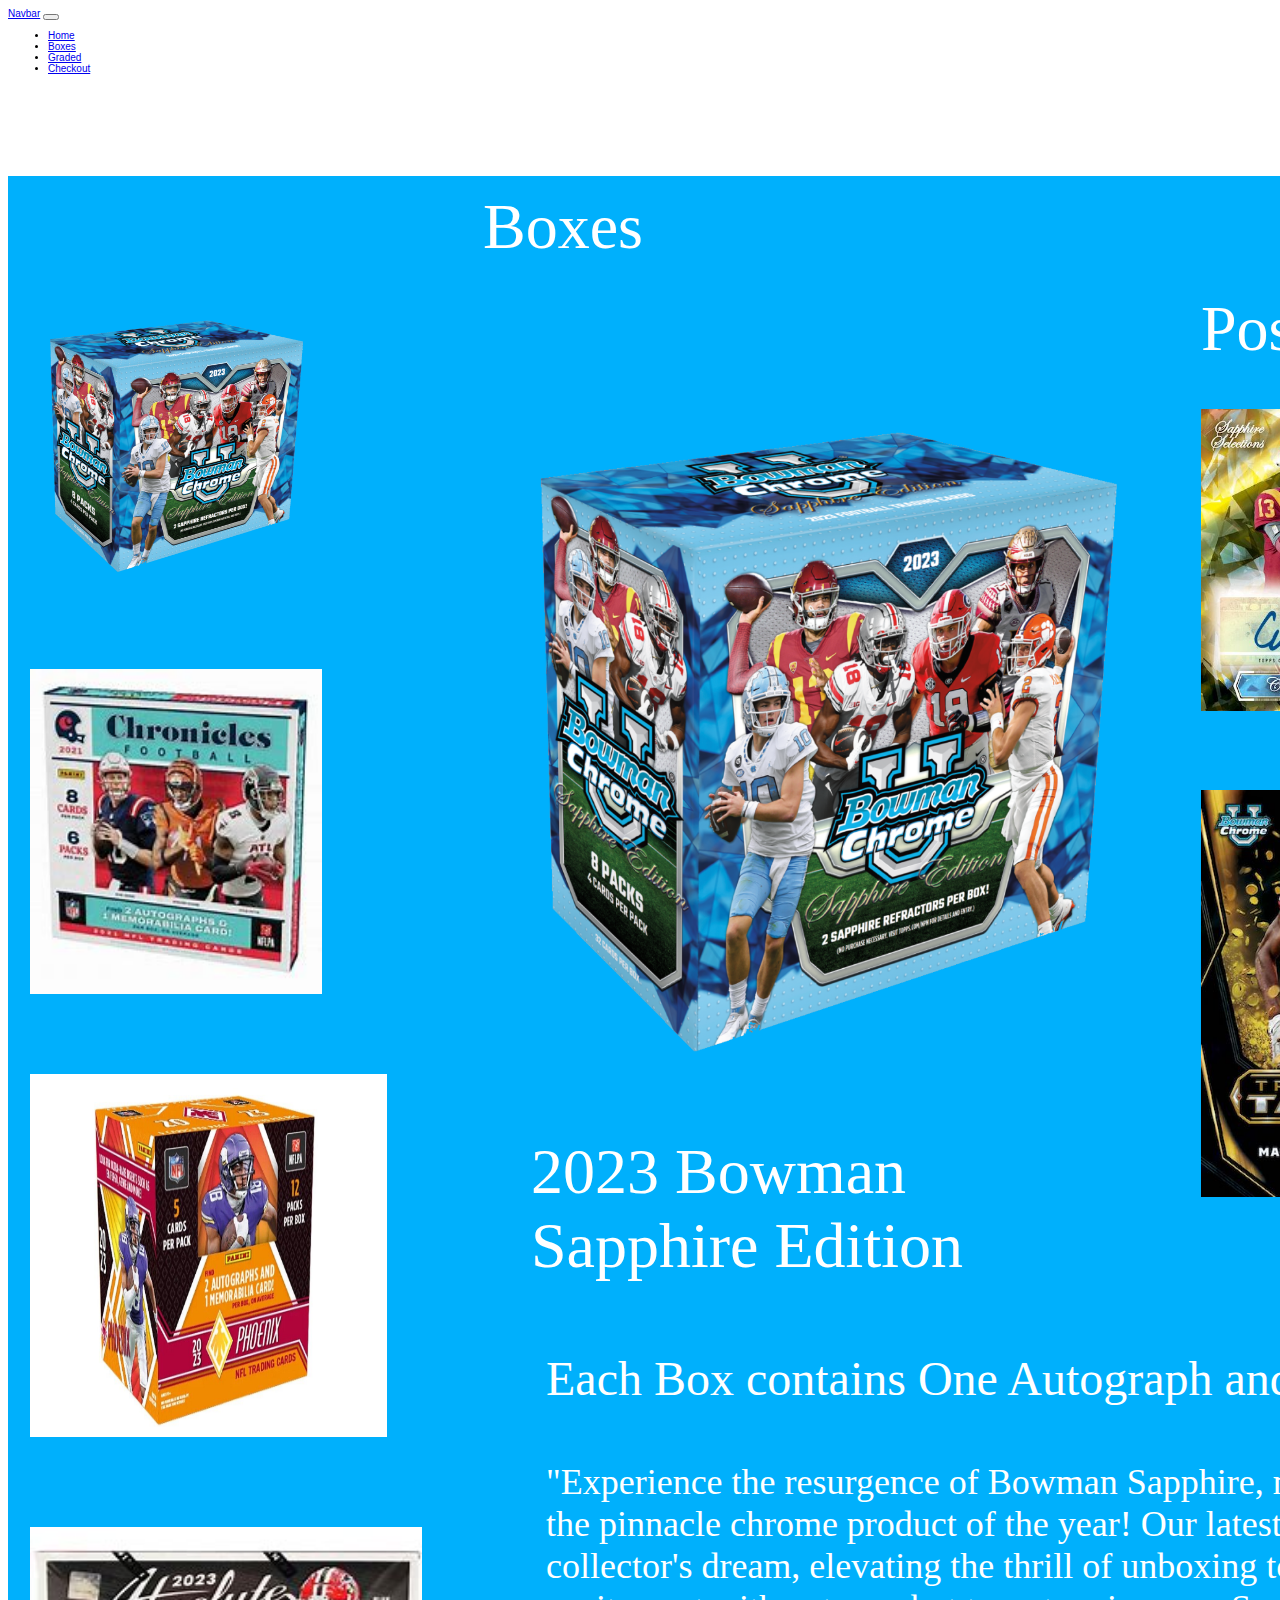
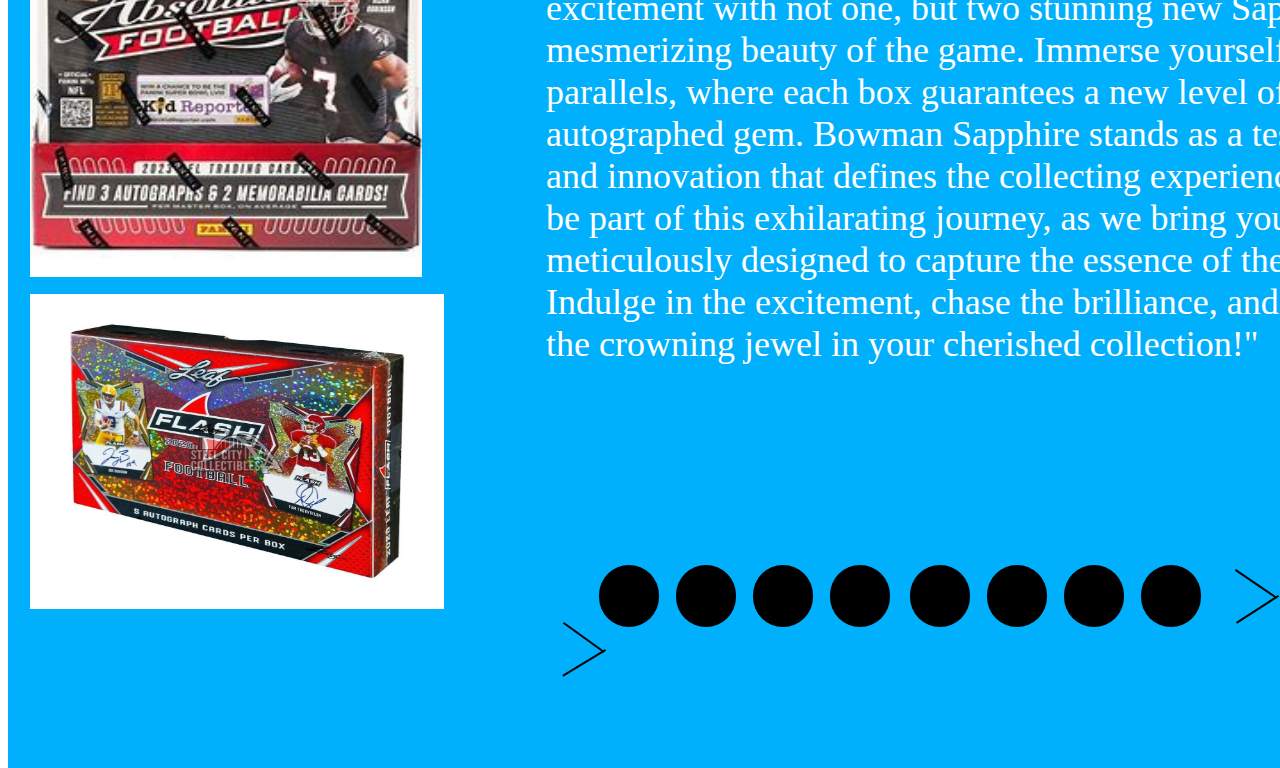
==== Boxes.html @ 939ef0eb "first commit" ====
<!doctype html>
 <html lang="en"> 

<head>

<meta charset="utf-8">
<meta name="viewport" content="width=device-width, initial-scale=1">

<title>Template</title> 

<link href="https://cdn.jsdelivr.net/npm/bootstrap@5.0.2/dist/css/bootstrap.min.css" rel="stylesheet" integrity="sha384-EVSTQN3/azprG1Anm3QDgpJLIm9Nao0Yz1ztcQTwFspd3yD65VohhpuuCOmLASjC" crossorigin="anonymous">
   <link href="https://cdn.jsdelivr.net/npm/bootstrap@5.2.3/dist/css/bootstrap.min.css" rel="stylesheet" integrity="sha384-rbsA2VBKQhggwzxH7pPCaAqO46MgnOM80zW1RWuH61DGLwZJEdK2Kadq2F9CUG65" crossorigin="anonymous">


<link href="style.css" rel="stylesheet" type="text/css" />

</head> 
<nav class="navbar navbar-expand-lg bg-light">
    <div class="container-fluid">
      <a class="navbar-brand" href="#">Navbar</a>
      <button class="navbar-toggler" type="button" data-bs-toggle="collapse" data-bs-target="#navbarSupportedContent" aria-controls="navbarSupportedContent" aria-expanded="false" aria-label="Toggle navigation">
        <span class="navbar-toggler-icon"></span>
      </button>
      <div class="collapse navbar-collapse" id="navbarSupportedContent">
        <ul class="navbar-nav me-auto mb-2 mb-lg-0">
          <li class="nav-item">
            <a class="nav-link active" aria-current="page" href="index.html">Home</a>
          </li>
          <li class="nav-item">
            <a class="nav-link active" aria-current="page" href="boxes.html">Boxes</a>
          </li>
          <li class="nav-item">
            <a class="nav-link active" aria-current="page" href="product.html">Graded</a>
          </li>
          <li class="nav-item">
            <a class="nav-link active" aria-current="page" href="checkout.html">Checkout</a>
          </li>
          <div style="width: 100%; height: 100%; position: relative">

      </div>
    </div>
  </nav>
<body> 

    <div style="width: 100%; height: 100%; position: relative">
        <div style="width: 1784px; height: 2192px; left: 0px; top: 92px; position: absolute; background: #00B0FC"></div>
        <div style="width: 834px; height: 87px; left: 475px; top: 106px; position: absolute; color: white; font-size: 64px; font-family: Kranky; font-weight: 400; word-wrap: break-word">                 Boxes</div>
        <img style="width: 414px; height: 315px; left: 22px; top: 1810px; position: absolute" src="pictures/Hobby-Leaf.jpg" />
        <img style="width: 357px; height: 363px; left: 22px; top: 990px; position: absolute" src="pictures/Phoenix.jpg" />
        <div style="width: 752.35px; height: 62px; left: 516px; top: 2081px; position: absolute">
            <div style="width: 60px; height: 62px; left: 75.35px; top: 0px; position: absolute; background: black; border-radius: 9999px"></div>
            <div style="width: 60px; height: 62px; left: 463.35px; top: 0px; position: absolute; background: black; border-radius: 9999px"></div>
            <div style="width: 60px; height: 62px; left: 617.35px; top: 0px; position: absolute; background: black; border-radius: 9999px"></div>
            <div style="width: 60px; height: 62px; left: 540.35px; top: 0px; position: absolute; background: black; border-radius: 9999px"></div>
            <div style="width: 60px; height: 62px; left: 386.35px; top: 0px; position: absolute; background: black; border-radius: 9999px"></div>
            <div style="width: 60px; height: 62px; left: 306.35px; top: 0px; position: absolute; background: black; border-radius: 9999px"></div>
            <div style="width: 60px; height: 62px; left: 229.35px; top: 0px; position: absolute; background: black; border-radius: 9999px"></div>
            <div style="width: 60px; height: 62px; left: 152.35px; top: 0px; position: absolute; background: black; border-radius: 9999px"></div>
            <div style="width: 40px; height: 53px; left: 712.35px; top: 4px; position: absolute">
                <div style="width: 48.39px; height: 0px; left: 0px; top: 0px; position: absolute; transform: rotate(34.24deg); transform-origin: 0 0; border: 1px black solid"></div>
                <div style="width: 47.58px; height: 0px; left: 0px; top: 53px; position: absolute; transform: rotate(-32.79deg); transform-origin: 0 0; border: 1px black solid"></div>
            </div>
            <div style="width: 40px; height: 53px; left: 40px; top: 57.27px; position: absolute; transform: rotate(-179.23deg); transform-origin: 0 0">
                <div style="width: 48.39px; height: 0px; left: 0px; top: 0px; position: absolute; transform: rotate(-144.99deg); transform-origin: 0 0; border: 1px black solid"></div>
                <div style="width: 47.58px; height: 0px; left: 0.71px; top: -53px; position: absolute; transform: rotate(147.98deg); transform-origin: 0 0; border: 1px black solid"></div>
            </div>
        </div>
        <img style="width: 665px; height: 665px; left: 487px; top: 325px; position: absolute" src="pictures/Hobby-Bowman.png" />
        <img style="width: 292px; height: 270px; left: 22px; top: 227px; position: absolute" src="pictures/Hobby-Bowman.png" />
        <img style="width: 215px; height: 302px; left: 1193px; top: 325px; position: absolute" src="pictures/Name1.jpg" />
        <img style="width: 216px; height: 301px; left: 1469px; top: 325px; position: absolute" src="pictures/Name2.jpg" />
        <img style="width: 274px; height: 407px; left: 1193px; top: 706px; position: absolute" src="pictures/Name3.jpg" />
        <img style="width: 276px; height: 399px; left: 1484px; top: 706px; position: absolute" src="pictures/Name4.jpg" />
        <div style="width: 500px; height: 137px; left: 523px; top: 1051px; position: absolute; color: white; font-size: 64px; font-family: Kranky; font-weight: 400; word-wrap: break-word">2023 Bowman Sapphire Edition<br/></div>
        <div style="width: 518px; height: 82px; left: 1193px; top: 208px; position: absolute; color: white; font-size: 64px; font-family: Kranky; font-weight: 400; word-wrap: break-word">Possible Hits:</div>
        <div style="width: 1188px; height: 361px; left: 538px; top: 1267px; position: absolute"><span style="color: white; font-size: 48px; font-family: Kranky; font-weight: 400; word-wrap: break-word">Each Box contains One Autograph and Three Parallels!<br/><br/></span><span style="color: white; font-size: 36px; font-family: Kranky; font-weight: 400; word-wrap: break-word">"Experience the resurgence of Bowman Sapphire, making a triumphant return as the pinnacle chrome product of the year! Our latest release promises to be a collector's dream, elevating the thrill of unboxing to new heights. Unveil the excitement with not one, but two stunning new Sapphire Inserts that showcase the mesmerizing beauty of the game. Immerse yourself in the world of autograph parallels, where each box guarantees a new level of exclusivity with a precious autographed gem. Bowman Sapphire stands as a testament to the craftsmanship and innovation that defines the collecting experience. Don't miss your chance to be part of this exhilarating journey, as we bring you the most sought-after cards, meticulously designed to capture the essence of the sport and the joy of collecting. Indulge in the excitement, chase the brilliance, and let Bowman Sapphire become the crowning jewel in your cherished collection!"</span></div>
        <img style="width: 292px; height: 325px; left: 22px; top: 585px; position: absolute" src="pictures/Hobby-Chronicles.jpg" />
        <img style="width: 392px; height: 350px; left: 22px; top: 1443px; position: absolute" src="pictures/Hobby-Absolute.jpg"/>
    </div>
    

    

<script src="https://cdn.jsdelivr.net/npm/bootstrap@5.2.3/dist/js/bootstrap.bundle.min.js" integrity="sha384-kenU1KFdBIe4zVF0s0G1M5b4hcpxyD9F7jL+jjXkk+Q2h455rYXK/7HAuoJl+0I4" crossorigin="anonymous"></script>

</body> 

</html>
---- style.css ----
html, body
{
    height: 100%;
    color: black;
    /* font-family: 'Barlow', sans-serif; */
    /* font-family: 'Roboto Condensed', sans-serif; */
    font-family: 'Open Sans', sans-serif;
    font-weight: 400;
}

body
{
    font-size: 62.5%;
}

body
{
   
    background-size: cover;
}

.main-wrapper
{
    border-radius: 15px 15px 15px 15px;
    -moz-border-radius: 15px 15px 15px 15px;
    -webkit-border-radius: 15px 15px 15px 15px;
    border: none;
    -webkit-box-shadow: 0px 20px 10px 10px rgba(0,0,0,0.1);
    -moz-box-shadow: 0px 20px 10px 10px rgba(0,0,0,0.1);
    box-shadow: 0px 20px 10px 10px rgba(0,0,0,0.1);
}

.basket-header
{
    border-radius: 15px 0 0 0;
    -moz-border-radius: 15px 0 0 0;
    -webkit-border-radius: 15px 0 0 0;
    padding-left: 25px !important;
}

.creditcard-header
{
    border-radius: 0 15px 0 0;
    -moz-border-radius: 0 15px 0 0;
    -webkit-border-radius: 0 15px 0 0;
    padding-left: 35px !important;
}

.panel-wrapper
{
}

.panel-header
{
    background: #166D9A;
    height: 80px;
    padding: 15px 20px 0 20px;
}

.panel-wrapper .basket-header .column-titles
{
    color: #A2C6DD;
    padding: 0;
    margin: 0;
    /* font-family: 'Anton', sans-serif; */
    display: none;
    visibility: hidden;
}

.fix-overflow
{
    padding-right: 5px !important;
}

.panel-wrapper .basket-body
{
    overflow-x: hidden;
    overflow-y: auto;
}

.panel-wrapper .creditcard-body
{
    padding: 30px 40px 0 40px;
}

.panel-wrapper .panel-body
{
    font-weight: 400;
    font-size: 1.2em;
    outline: none !important;
    min-height: 350px;
    max-height: 350px;
}

.basket-body
{
    background: #F9F9F9;
}

.creditcard-body
{
    background: white;
}

.basket-body .row.product
{
    margin: 5px 0 5px 0;
    padding:  5px 0 5px 0;
    border-bottom: solid 1px #eeeeee;
}

.basket-body .row.product div
{
    color: #777879;
    padding: 0 10px 0 10px;
}

.basket-body .row.product .product-image
{
}

.product-image img
{
    -o-object-fit: contain;
    object-fit: contain;
    width: 100%;
    min-width: 100%;
    max-width: 100%;
    max-height: 80px;
}

.card-wrapper
{
    height: 100%;
}

.padding-top-10
{
    padding-top: 10px !important;
}

.padding-top-20
{
    padding-top: 20px !important;
}

.padding-horizontal-40
{
    padding: 0 40px 0 40px;
}

.align-right
{
    text-align: right;
}

.align-center
{
    text-align: center;
}

.emphasized
{
    /* font-family: 'Anton', sans-serif; */
    /* font-family: 'Roboto Condensed', sans-serif; */
    /* font-family: 'Raleway', sans-serif; */
    font-family: 'Open Sans', sans-serif;
    font-weight: 600;
    font-size: 1.6em;
    color: white;
}

.description
{
    /* font-family: 'Anton', sans-serif; */
    /* font-family: 'Roboto Condensed', sans-serif; */
    /* font-family: 'Raleway', sans-serif; */
    font-family: 'Open Sans', sans-serif;
    font-weight: 400;
    font-size: 1.2em;
    color: #A2C6DD;
}

.panel-footer
{
    padding-top: 10px;
    height: 150px;
}

.basket-footer
{
    background: #166D9A;
    border-radius: 0 0 0 15px;
    -moz-border-radius: 0 0 0 15px;
    -webkit-border-radius: 0 0 0 15px;
}

.basket-footer .title, .basket-footer .subtitle
{
}

.creditcard-footer
{
    background: white;
    border-radius: 0 0 15px 0;
    -moz-border-radius: 0 0 15px 0;
    -webkit-border-radius: 0 0 15px 0;
    padding: 75px 30px 0 30px;
}

.basket-footer .row .subtitle, .basket-footer .row .title
{
}

.panel-footer hr
{
    margin: 3px 0 3px 0;
    display: block;
    height: 1px;
    border: 0;
    border-top: 1px solid #197fb3;
    padding: 0;
}

.panel-footer button
{
    border: solid 1px #166D9A;
    background: #166D9A;
    font-family: 'Open Sans', sans-serif;
    font-weight: 600;
    color: white;
    font-size: 1.3em;
    text-transform: uppercase;
    padding: 10px 15px 11px 15px;
    border-radius: 5px;
    -moz-border-radius: 5px;
    -webkit-border-radius: 5px;
}

.panel-footer button:hover
{
    cursor: pointer;
}

button.cancel
{
    background: white;
    color: #166D9A;
}

button.cancel:hover
{
    background: #ff0000;
    border-color: #ff0000;
    color: white;
}

button.confirm:hover
{
    background: #00b300;
    border-color: #00b300;
    color: white;
}

.dive
{
    margin-top: 5px;
}

.sub
{
    font-size: 75%;
    color: #aaaaaa;
}

.very
{
    font-size: 2.2em;
}

.creditcard-body form
{
    font-size: 1.3em;
}
 
.creditcard-body form i.fa
{
    margin-right: 10px;
    color: #166D9A;
}

.creditcard-body form fieldset
{
    border-bottom: dotted 2px #D0D0D0;
    margin-bottom: 25px;
}

.creditcard-body form input
{
    border: none;
    font-weight: 600;
    color: #555555;
    width: 85%;
    outline: none;
}

.creditcard-body form input::placeholder
{
    color: #D0D0D0;
}

.creditcard-body form label
{
    color:  #aaaaaa;
}

.additional
{
    font-weight: 300;
    font-size: 80%;
}

.fa-info-circle
{
    color: #aaaaaa !important;
}

span.month.focused.active
{
    background: #166D9A !important;
    background-image: none !important;
}


@media (max-width: 992px)
{
}

@media (max-width: 767px)
{
    
    .basket-header
    {
        border-radius: 15px 15px 0 0;
        -moz-border-radius: 15px 15px 0 0;
        -webkit-border-radius: 15px 15px 0 0;
    }
    
    .basket-footer
    {
        background: #166D9A;
        border-radius: 0;
        -moz-border-radius: 0;
        -webkit-border-radius: 0;
    }    
    
    .creditcard-header
    {
        border-radius: 0;
        -moz-border-radius: 0;
        -webkit-border-radius: 0;
    }
    
    .creditcard-footer
    {
        border-radius: 0 0 15px 15px;
        -moz-border-radius: 0 0 15px 15px;
        -webkit-border-radius: 0 0 15px 15px;
    }
    
}
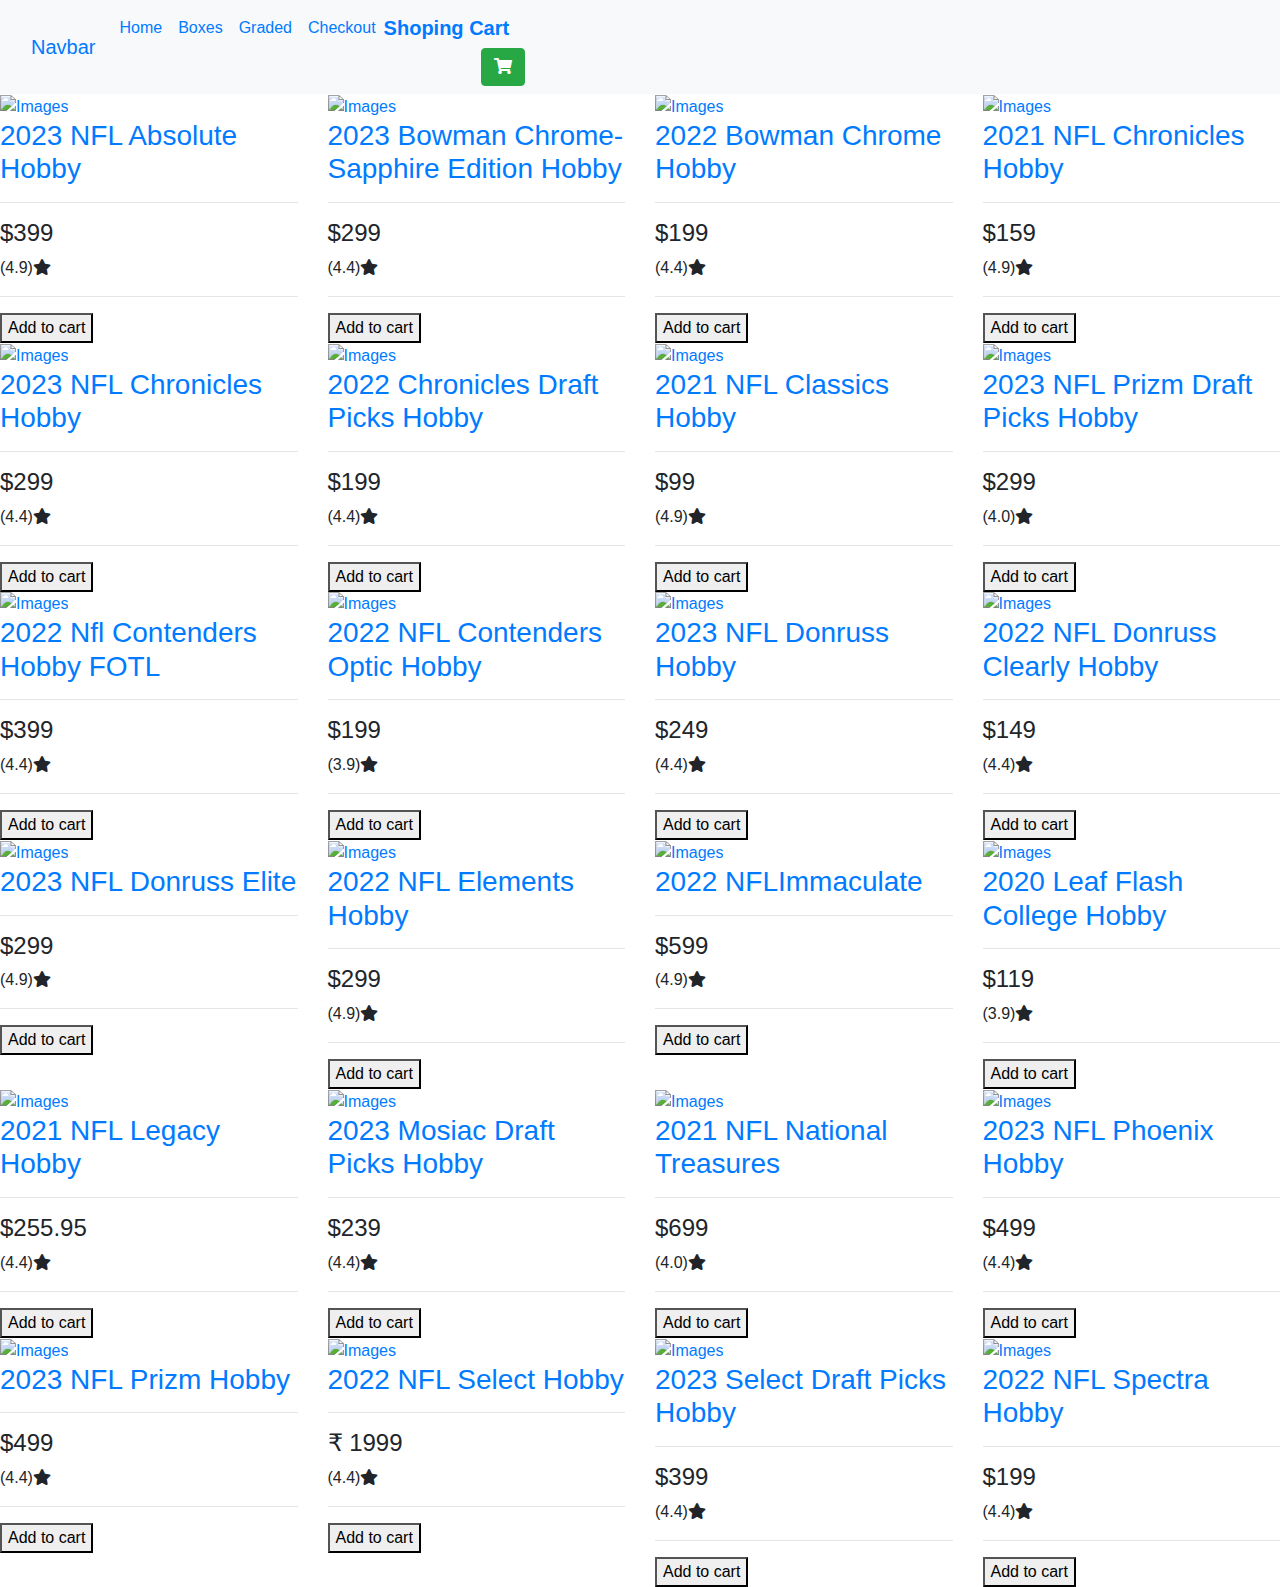
==== commit 270317b2: "Added Button" ====
--- a/Boxes.html
+++ b/Boxes.html
@@ -15,6 +15,7 @@
 <link href="style.css" rel="stylesheet" type="text/css" />
 
 </head> 
+
 <nav class="navbar navbar-expand-lg bg-light">
     <div class="container-fluid">
       <a class="navbar-brand" href="#">Navbar</a>
@@ -36,47 +37,611 @@
             <a class="nav-link active" aria-current="page" href="checkout.html">Checkout</a>
           </li>
           <div style="width: 100%; height: 100%; position: relative">
+            <a class="navbar-brand" href="#"><strong>Shoping Cart</strong></a>
+            <button class="navbar-toggler" type="button" data-toggle="collapse" data-target="#navbarSupportedContent"
+               aria-controls="navbarSupportedContent" aria-expanded="false" aria-label="Toggle navigation">
+               <span class="navbar-toggler-icon"></span>
+            </button>
+   
+            <div class="collapse navbar-collapse" id="navbarSupportedContent">
+               <ul class="navbar-nav mr-auto">
+               </ul>
+               <button type="button" class="btn btn-success my-2 my-sm-0" data-toggle="modal"
+                  data-target="#staticBackdrop">
+                   <i class="fas fa-shopping-cart total-count"></i>
+               </button>
+            </div>
 
       </div>
     </div>
   </nav>
 <body> 
 
-    <div style="width: 100%; height: 100%; position: relative">
-        <div style="width: 1784px; height: 2192px; left: 0px; top: 92px; position: absolute; background: #00B0FC"></div>
-        <div style="width: 834px; height: 87px; left: 475px; top: 106px; position: absolute; color: white; font-size: 64px; font-family: Kranky; font-weight: 400; word-wrap: break-word">                 Boxes</div>
-        <img style="width: 414px; height: 315px; left: 22px; top: 1810px; position: absolute" src="pictures/Hobby-Leaf.jpg" />
-        <img style="width: 357px; height: 363px; left: 22px; top: 990px; position: absolute" src="pictures/Phoenix.jpg" />
-        <div style="width: 752.35px; height: 62px; left: 516px; top: 2081px; position: absolute">
-            <div style="width: 60px; height: 62px; left: 75.35px; top: 0px; position: absolute; background: black; border-radius: 9999px"></div>
-            <div style="width: 60px; height: 62px; left: 463.35px; top: 0px; position: absolute; background: black; border-radius: 9999px"></div>
-            <div style="width: 60px; height: 62px; left: 617.35px; top: 0px; position: absolute; background: black; border-radius: 9999px"></div>
-            <div style="width: 60px; height: 62px; left: 540.35px; top: 0px; position: absolute; background: black; border-radius: 9999px"></div>
-            <div style="width: 60px; height: 62px; left: 386.35px; top: 0px; position: absolute; background: black; border-radius: 9999px"></div>
-            <div style="width: 60px; height: 62px; left: 306.35px; top: 0px; position: absolute; background: black; border-radius: 9999px"></div>
-            <div style="width: 60px; height: 62px; left: 229.35px; top: 0px; position: absolute; background: black; border-radius: 9999px"></div>
-            <div style="width: 60px; height: 62px; left: 152.35px; top: 0px; position: absolute; background: black; border-radius: 9999px"></div>
-            <div style="width: 40px; height: 53px; left: 712.35px; top: 4px; position: absolute">
-                <div style="width: 48.39px; height: 0px; left: 0px; top: 0px; position: absolute; transform: rotate(34.24deg); transform-origin: 0 0; border: 1px black solid"></div>
-                <div style="width: 47.58px; height: 0px; left: 0px; top: 53px; position: absolute; transform: rotate(-32.79deg); transform-origin: 0 0; border: 1px black solid"></div>
-            </div>
-            <div style="width: 40px; height: 53px; left: 40px; top: 57.27px; position: absolute; transform: rotate(-179.23deg); transform-origin: 0 0">
-                <div style="width: 48.39px; height: 0px; left: 0px; top: 0px; position: absolute; transform: rotate(-144.99deg); transform-origin: 0 0; border: 1px black solid"></div>
-                <div style="width: 47.58px; height: 0px; left: 0.71px; top: -53px; position: absolute; transform: rotate(147.98deg); transform-origin: 0 0; border: 1px black solid"></div>
-            </div>
+  <!DOCTYPE html>
+  <html lang="en">
+  <head>
+     <meta charset="utf-8">
+     <meta name="viewport" content="width=device-width, initial-scale=1">
+     <meta name="theme-color" content="linear-gradient(to bottom, #61daff, #656bff)">
+     <meta name="description" content="We will simple add to cart using javascript localstorage">
+     <meta name="keywords" content="add to cart, add to cart javascript, localstorage add to cart, ecommerce shopping javascript, shooping cart demo">
+     <meta name="author" content="Rajamanickam">
+     <link rel="stylesheet" href="style.css">
+     <link rel="icon" href="https://rajamanickam.vercel.app/favicon-rajamanickam.png">
+     <link rel="stylesheet" href="https://cdn.jsdelivr.net/npm/bootstrap@4.6.2/dist/css/bootstrap.min.css">
+     <link rel="stylesheet" href="https://cdnjs.cloudflare.com/ajax/libs/font-awesome/5.6.0/css/all.min.css">
+     <title>Simple Add to cart functionality using Javascript</title>
+  </head>
+  
+  <body>
+     <main>
+
+
+                    <div class="tab_content current active pt-45">
+                       
+                       <div class="tabs_item current">
+                          <div class="row justify-content-center">
+                             <div class="col-lg-3 col-md-6">
+                                <div class="featured-item">
+                                   <div class="featured-item-img">
+                                      <a href="#">
+                                         <img src="hobby/Hobby-Absolute.jpg" alt="Images">
+                                      </a>
+                                   </div>
+                                   <div class="content">
+                                      <h3><a href="#">2023 NFL Absolute  Hobby</a></h3>
+                                      <hr>
+                                      <div class="content-in">
+                                         <h4>$399 </h4>
+                                         <span>(4.9)<i class="fa fa-star"></i></span>
+                                      </div>
+                                      <hr>
+                                      <div class="featured-content-list">
+                                         <button type="button" data-name="2023 NFL Absolute  Hobby" data-price="$399" class="default-btn border-radius-5"> Add to cart</button>
+                                      </div>
+                                   </div>
+                                </div>
+                             </div>
+                             <div class="col-lg-3 col-md-6">
+                                <div class="featured-item">
+                                   <div class="featured-item-img">
+                                      <a href="#">
+                                         <img src="hobby/Hobby-Bowman.png" alt="Images">
+                                      </a>
+                                   </div>
+                                   <div class="content">
+                                      <h3><a href="#">2023 Bowman Chrome-Sapphire Edition Hobby </a></h3>
+                                      <hr>
+                                      <div class="content-in">
+                                         <h4> $299</h4>
+                                         <span>(4.4)<i class="fa fa-star"></i></span>
+                                      </div>
+                                      <hr>
+                                      <div class="featured-content-list">
+                                         <button type="button" data-name="2023 Bowman Chrome-Sapphire Edition Hobby" data-price="$299" class="default-btn border-radius-5">Add to cart</button>
+                                      </div>
+                                   </div>
+                                </div>
+                             </div>
+                             <div class="col-lg-3 col-md-6">
+                                <div class="featured-item">
+                                   <div class="featured-item-img">
+                                      <a href="#">
+                                         <img src="hobby/Hobby-BowmanChrome.png" alt="Images">
+                                      </a>
+                                   </div>
+                                   <div class="content">
+                                      <h3><a href="#">2022 Bowman Chrome Hobby	</a></h3>
+                                      <hr>
+                                      <div class="content-in">
+                                         <h4> $199 </h4>
+                                         <span>(4.4)<i class="fa fa-star"></i></span>
+                                      </div>
+                                      <hr>
+                                      <div class="featured-content-list">
+                                         <button type="button" data-name="2022 Bowman Chrome Hobby" data-price="$199" class="default-btn border-radius-5">Add to cart</button>
+                                      </div>
+                                   </div>
+                                </div>
+                             </div>
+                             <div class="col-lg-3 col-md-6">
+                                <div class="featured-item">
+                                   <div class="featured-item-img">
+                                      <a href="#">
+                                         <img src="hobby/Hobby-Chronicles.jpg" alt="Images">
+                                      </a>
+                                   </div>
+                                   <div class="content">
+                                      <h3><a href="#">2021 NFL Chronicles Hobby</a></h3>
+                                      <hr>
+                                      <div class="content-in">
+                                         <h4> $159 </h4>
+                                         <span>(4.9)<i class="fa fa-star"></i></span>
+                                      </div>
+                                      <hr>
+                                      <div class="featured-content-list">
+                                         <button type="button" data-name="2021 NFL Chronicles Hobby" data-price="$159" class="default-btn border-radius-5">Add to cart</button>
+                                      </div>
+                                   </div>
+                                </div>
+                             </div>
+                             <div class="col-lg-3 col-md-6">
+                                <div class="featured-item">
+                                   <div class="featured-item-img">
+                                      <a href="#">
+                                         <img src="hobby/Hobby-Chronicles2.jpg" alt="Images">
+                                      </a>
+                                   </div>
+                                   <div class="content">
+                                      <h3><a href="#">2023 NFL Chronicles Hobby</a></h3>
+                                      <hr>
+                                      <div class="content-in">
+                                         <h4> $299 </h4>
+                                         <span>(4.4)<i class="fa fa-star"></i></span>
+                                      </div>
+                                      <hr>
+                                      <div class="featured-content-list">
+                                         <button type="button" data-name="2023 NFL Chronicles Hobby" data-price="$299" class="default-btn border-radius-5">Add to cart</button>
+                                      </div>
+                                   </div>
+                                </div>
+                             </div>
+                             <div class="col-lg-3 col-md-6">
+                                <div class="featured-item">
+                                   <div class="featured-item-img">
+                                      <a href="#">
+                                         <img src="hobby/Hobby-ChroniclesDP.jpg" alt="Images">
+                                      </a>
+                                   </div>
+                                   <div class="content">
+                                      <h3><a href="#"> 2022 Chronicles Draft Picks Hobby </a></h3>
+                                      <hr>
+                                      <div class="content-in">
+                                         <h4> $199 </h4>
+                                         <span>(4.4)<i class="fa fa-star"></i></span>
+                                      </div>
+                                      <hr>
+                                      <div class="featured-content-list">
+                                         <button type="button" data-name="2022 Chronicles Draft Picks Hobby " data-price="$199" class="default-btn border-radius-5">Add to cart</button>
+                                      </div>
+                                   </div>
+                                </div>
+                             </div>
+                             <div class="col-lg-3 col-md-6">
+                                <div class="featured-item">
+                                   <div class="featured-item-img">
+                                      <a href="#">
+                                         <img src="hobby/Hobby-Classics.jpg" alt="Images">
+                                      </a>
+                                   </div>
+                                   <div class="content">
+                                      <h3><a href="#">2021 NFL Classics Hobby</a></h3>
+                                      <hr>
+                                      <div class="content-in">
+                                         <h4> $99 </h4>
+                                         <span>(4.9)<i class="fa fa-star"></i></span>
+                                      </div>
+                                      <hr>
+                                      <div class="featured-content-list">
+                                         <button type="button" data-name="2021 NFL Classics Hobby" data-price="$99" class="default-btn border-radius-5">Add to cart</button>
+                                      </div>
+                                   </div>
+                                </div>
+                             </div>
+                             <div class="col-lg-3 col-md-6">
+                                <div class="featured-item">
+                                   <div class="featured-item-img">
+                                      <a href="#">
+                                         <img src="hobby/Hobby-CollegePrizm.jpg" alt="Images">
+                                      </a>
+                                   </div>
+                                   <div class="content">
+                                      <h3><a href="#">2023 NFL Prizm Draft Picks Hobby</a></h3>
+                                      <hr>
+                                      <div class="content-in">
+                                         <h4> $299 </h4>
+                                         <span>(4.0)<i class="fa fa-star"></i></span>
+                                      </div>
+                                      <hr>
+                                      <div class="featured-content-list">
+                                         <button type="button" data-name="2023 NFL Prizm Draft Picks Hobby" data-price="$299" class="default-btn border-radius-5">Add to cart</button>
+                                      </div>
+                                   </div>
+                                </div>
+                             </div>
+                             <div class="col-lg-3 col-md-6">
+                                <div class="featured-item">
+                                   <div class="featured-item-img">
+                                      <a href="#">
+                                         <img src="hobby/Hobby-ContendersFOTL.jpg" alt="Images">
+                                      </a>
+                                   </div>
+                                   <div class="content">
+                                      <h3><a href="#">2022 Nfl Contenders Hobby FOTL </a></h3>
+                                      <hr>
+                                      <div class="content-in">
+                                         <h4> $399</h4>
+                                         <span>(4.4)<i class="fa fa-star"></i></span>
+                                      </div>
+                                      <hr>
+                                      <div class="featured-content-list">
+                                         <button type="button" data-name="2022 Nfl Contenders Hobby FOTL " data-price="$399" class="default-btn border-radius-5">Add to cart</button>
+                                      </div>
+                                   </div>
+                                </div>
+                             </div>
+                             <div class="col-lg-3 col-md-6">
+                                <div class="featured-item">
+                                   <div class="featured-item-img">
+                                      <a href="#">
+                                         <img src="hobby/Hobby-ContendersOptic.jpg" alt="Images">
+                                      </a>
+                                   </div>
+                                   <div class="content">
+                                      <h3><a href="#">2022 NFL Contenders Optic Hobby</a></h3>
+                                      <hr>
+                                      <div class="content-in">
+                                         <h4> $199</h4>
+                                         <span>(3.9)<i class="fa fa-star"></i></span>
+                                      </div>
+                                      <hr>
+                                      <div class="featured-content-list">
+                                         <button type="button" data-name="2022 NFL Contenders Optic Hobby" data-price="$199" class="default-btn border-radius-5">Add to cart</button>
+                                      </div>
+                                   </div>
+                                </div>
+                             </div>
+                             <div class="col-lg-3 col-md-6">
+                                <div class="featured-item">
+                                   <div class="featured-item-img">
+                                      <a href="#">
+                                         <img src="hobby/Hobby-Donruss.jpeg" alt="Images">
+                                      </a>
+                                   </div>
+                                   <div class="content">
+                                      <h3><a href="#">2023 NFL Donruss Hobby</a></h3>
+                                      <hr>
+                                      <div class="content-in">
+                                         <h4> $249</h4>
+                                         <span>(4.4)<i class="fa fa-star"></i></span>
+                                      </div>
+                                      <hr>
+                                      <div class="featured-content-list">
+                                         <button type="button" data-name="2023 NFL Donruss Hobby" data-price="$249" class="default-btn border-radius-5">Add to cart</button>
+                                      </div>
+                                   </div>
+                                </div>
+                             </div>
+                             <div class="col-lg-3 col-md-6">
+                                <div class="featured-item">
+                                   <div class="featured-item-img">
+                                      <a href="#">
+                                         <img src="hobby/Hobby-DonrussClearly.png" alt="Images">
+                                      </a>
+                                   </div>
+                                   <div class="content">
+                                      <h3><a href="#">2022 NFL Donruss Clearly Hobby</a></h3>
+                                      <hr>
+                                      <div class="content-in">
+                                         <h4> $149</h4>
+                                         <span>(4.4)<i class="fa fa-star"></i></span>
+                                      </div>
+                                      <hr>
+                                      <div class="featured-content-list">
+                                         <button type="button" data-name="2022 NFL Donruss Clearly Hobby" data-price="$149" class="default-btn border-radius-5">Add to cart</button>
+                                      </div>
+                                   </div>
+                                </div>
+                             </div>
+                          </div>
+                       </div>
+                       <div class="tabs_item">
+                          <div class="row justify-content-center">
+                             <div class="col-lg-3 col-md-6">
+                                <div class="featured-item">
+                                   <div class="featured-item-img">
+                                      <a href="#">
+                                         <img src="hobby/Hobby-DonrussElite.jpg" alt="Images">
+                                      </a>
+                                   </div>
+                                   <div class="content">
+                                      <h3><a href="#">2023 NFL Donruss Elite</a></h3>
+                                      <hr>
+                                      <div class="content-in">
+                                         <h4> $299 </h4>
+                                         <span>(4.9)<i class="fa fa-star"></i></span>
+                                      </div>
+                                      <hr>
+                                      <div class="featured-content-list">
+                                         <button type="button" data-name="2023 NFL Donruss Elite" data-price="$299" class="default-btn border-radius-5">Add to cart</button>
+                                      </div>
+                                   </div>
+                                </div>
+                             </div>
+                             <div class="col-lg-3 col-md-6">
+                                <div class="featured-item">
+                                   <div class="featured-item-img">
+                                      <a href="#">
+                                         <img src="hobby/Hobby-Elements.jpg" alt="Images">
+                                      </a>
+                                   </div>
+                                   <div class="content">
+                                      <h3><a href="#">2022 NFL Elements Hobby</a></h3>
+                                      <hr>
+                                      <div class="content-in">
+                                         <h4> $299</h4>
+                                         <span>(4.9)<i class="fa fa-star"></i></span>
+                                      </div>
+                                      <hr>
+                                      <div class="featured-content-list">
+                                         <button type="button" data-name="2022 NFL Elements Hobby" data-price="$299" class="default-btn border-radius-5">Add to cart</button>
+                                      </div>
+                                   </div>
+                                </div>
+                             </div>
+                             <div class="col-lg-3 col-md-6">
+                                <div class="featured-item">
+                                   <div class="featured-item-img">
+                                      <a href="#">
+                                         <img src="hobby/Hobby-Immaculate.jpg" alt="Images">
+                                      </a>
+                                   </div>
+                                   <div class="content">
+                                      <h3><a href="#">2022 NFLImmaculate</a></h3>
+                                      <hr>
+                                      <div class="content-in">
+                                         <h4> $599</h4>
+                                         <span>(4.9)<i class="fa fa-star"></i></span>
+                                      </div>
+                                      <hr>
+                                      <div class="featured-content-list">
+                                         <button type="button" data-name="NFL 2022 Immaculate" data-price="$599" class="default-btn border-radius-5">Add to cart</button>
+                                      </div>
+                                   </div>
+                                </div>
+                             </div>
+                             <div class="col-lg-3 col-md-6">
+                                <div class="featured-item">
+                                   <div class="featured-item-img">
+                                      <a href="#">
+                                         <img src="hobby/Hobby-Leaf.jpg" alt="Images">
+                                      </a>
+                                   </div>
+                                   <div class="content">
+                                      <h3><a href="#">2020 Leaf Flash College Hobby</a></h3>
+                                      <hr>
+                                      <div class="content-in">
+                                         <h4> $119</h4>
+                                         <span>(3.9)<i class="fa fa-star"></i></span>
+                                      </div>
+                                      <hr>
+                                      <div class="featured-content-list">
+                                         <button type="button" data-name="2020 Leaf Flash College Hobby" data-price="$119" class="default-btn border-radius-5">Add to cart</button>
+                                      </div>
+                                   </div>
+                                </div>
+                             </div>
+                          </div>
+                       </div>
+                       <div class="tabs_item">
+                          <div class="row justify-content-center">
+                             <div class="col-lg-3 col-md-6">
+                                <div class="featured-item">
+                                   <div class="featured-item-img">
+                                      <a href="#">
+                                         <img src="hobby/Hobby-Legacy-2021.jpg" alt="Images">
+                                      </a>
+                                   </div>
+                                   <div class="content">
+                                      <h3><a href="#">2021 NFL Legacy Hobby</a></h3>
+                                      <hr>
+                                      <div class="content-in">
+                                         <h4>$255.95</h4>
+                                         <span>(4.4)<i class="fa fa-star"></i></span>
+                                      </div>
+                                      <hr>
+                                      <div class="featured-content-list">
+                                         <button type="button" data-name="2021 NFL Legacy Hobby" data-price="$255.95" class="default-btn border-radius-5">Add to cart</button>
+                                      </div>
+                                   </div>
+                                </div>
+                             </div>
+                             <div class="col-lg-3 col-md-6">
+                                <div class="featured-item">
+                                   <div class="featured-item-img">
+                                      <a href="#">
+                                         <img src="hobby/Hobby-MosiacDP.jpg" alt="Images">
+                                      </a>
+                                   </div>
+                                   <div class="content">
+                                      <h3><a href="#">2023 Mosiac Draft Picks Hobby</a></h3>
+                                      <hr>
+                                      <div class="content-in">
+                                         <h4> $239</h4>
+                                         <span>(4.4)<i class="fa fa-star"></i></span>
+                                      </div>
+                                      <hr>
+                                      <div class="featured-content-list">
+                                         <button type="button" data-name="2023 Mosiac Draft Picks Hobby" data-price="$239" class="default-btn border-radius-5">Add to cart</button>
+                                      </div>
+                                   </div>
+                                </div>
+                             </div>
+                             <div class="col-lg-3 col-md-6">
+                                <div class="featured-item">
+                                   <div class="featured-item-img">
+                                      <a href="#">
+                                         <img src="hobby/Hobby-NationalTreasures.jpg" alt="Images">
+                                      </a>
+                                   </div>
+                                   <div class="content">
+                                      <h3><a href="#">2021 NFL National Treasures </a></h3>
+                                      <hr>
+                                      <div class="content-in">
+                                         <h4> $699 </h4>
+                                         <span>(4.0)<i class="fa fa-star"></i></span>
+                                      </div>
+                                      <hr>
+                                      <div class="featured-content-list">
+                                         <button type="button" data-name="2021 NFL National Treasures" data-price="$699" class="default-btn border-radius-5">Add to cart</button>
+                                      </div>
+                                   </div>
+                                </div>
+                             </div>
+                             <div class="col-lg-3 col-md-6">
+                                <div class="featured-item">
+                                   <div class="featured-item-img">
+                                      <a href="#">
+                                         <img src="hobby/Hobby-Phoenix.jpg" alt="Images">
+                                      </a>
+                                   </div>
+                                   <div class="content">
+                                      <h3><a href="#">2023 NFL Phoenix Hobby</a></h3>
+                                      <hr>
+                                      <div class="content-in">
+                                         <h4> $499 </h4>
+                                         <span>(4.4)<i class="fa fa-star"></i></span>
+                                      </div>
+                                      <hr>
+                                      <div class="featured-content-list">
+                                         <button type="button" data-name="2023 NFL Phoenix Hobby" data-price="$499" class="default-btn border-radius-5">Add to cart</button>
+                                      </div>
+                                   </div>
+                                </div>
+                             </div>
+                          </div>
+                       </div>
+                       <div class="tabs_item">
+                          <div class="row justify-content-center">
+                             <div class="col-lg-3 col-md-6">
+                                <div class="featured-item">
+                                   <div class="featured-item-img">
+                                      <a href="#">
+                                         <img src="hobby/Hobby-Prizm-2023.jpg" alt="Images">
+                                      </a>
+                                   </div>
+                                   <div class="content">
+                                      <h3><a href="#">2023 NFL Prizm Hobby</a></h3>
+                                      <hr>
+                                      <div class="content-in">
+                                         <h4> $499 </h4>
+                                         <span>(4.4)<i class="fa fa-star"></i></span>
+                                      </div>
+                                      <hr>
+                                      <div class="featured-content-list">
+                                         <button type="button" data-name="2023 NFL Hobby" data-price="$499" class="default-btn border-radius-5">Add to cart</button>
+                                      </div>
+                                   </div>
+                                </div>
+                             </div>
+                             <div class="col-lg-3 col-md-6">
+                                <div class="featured-item">
+                                   <div class="featured-item-img">
+                                      <a href="#">
+                                         <img src="hobby/Hobby-Select.png" alt="Images">
+                                      </a>
+                                   </div>
+                                   <div class="content">
+                                      <h3><a href="#">2022 NFL Select Hobby</a></h3>
+                                      <hr>
+                                      <div class="content-in">
+                                         <h4>₹ 1999 </h4>
+                                         <span>(4.4)<i class="fa fa-star"></i></span>
+                                      </div>
+                                      <hr>
+                                      <div class="featured-content-list">
+                                         <button type="button" data-name="2022 NFL Select Hobby" data-price="1999" class="default-btn border-radius-5">Add to cart</button>
+                                      </div>
+                                   </div>
+                                </div>
+                             </div>
+                             <div class="col-lg-3 col-md-6">
+                                <div class="featured-item">
+                                   <div class="featured-item-img">
+                                      <a href="#">
+                                         <img src="hobby/Hobby-SelectDP.jpg" alt="Images">
+                                      </a>
+                                   </div>
+                                   <div class="content">
+                                      <h3><a href="#">2023 Select Draft Picks Hobby</a></h3>
+                                      <hr>
+                                      <div class="content-in">
+                                         <h4> $399 </h4>
+                                         <span>(4.4)<i class="fa fa-star"></i></span>
+                                      </div>
+                                      <hr>
+                                      <div class="featured-content-list">
+                                         <button type="button" data-name="2023 Select Draft Picks Hobby" data-price="$399 " class="default-btn border-radius-5">Add to cart</button>
+                                      </div>
+                                   </div>
+                                </div>
+                             </div>
+                             <div class="col-lg-3 col-md-6">
+                                <div class="featured-item">
+                                   <div class="featured-item-img">
+                                      <a href="#">
+                                         <img src="hobby/Hobby-Spectra.jpg" alt="Images">
+                                      </a>
+                                   </div>
+                                   <div class="content">
+                                      <h3><a href="#">2022 NFL Spectra Hobby</a></h3>
+                                      <hr>
+                                      <div class="content-in">
+                                         <h4> $199 </h4>
+                                         <span>(4.4)<i class="fa fa-star"></i></span>
+                                      </div>
+                                      <hr>
+                                      <div class="featured-content-list">
+                                         <button type="button" data-name="2022 NFL Spectra Hobby" data-price="$299" class="default-btn border-radius-5">Add to cart</button>
+                                      </div>
+                                   </div>
+                                </div>
+                             </div>
+                          </div>
+                       </div>
+  
+                       <p id="not_found"></p>
+                    </div>
+                 </div>
+              </div>
+           </div>
+        </section>
+  
+  
+        <!-- Modal -->
+        <div class="modal fade" id="staticBackdrop" data-backdrop="static" data-keyboard="false" tabindex="-1"
+           aria-labelledby="staticBackdropLabel" aria-hidden="true">
+           <div class="modal-dialog modal-dialog-centered">
+              <div class="modal-content">
+                 <div class="modal-header">
+                    <h5 class="modal-title" id="staticBackdropLabel">Your Cart</h5>
+                    <button type="button" class="close" data-dismiss="modal" aria-label="Close">
+                       <span aria-hidden="true">&times;</span>
+                    </button>
+                 </div>
+                 <div class="modal-body">
+                    <table class="show-cart table">
+          
+                    </table>
+                    <div class="grand-total">Total price: ₹<span class="total-cart"></span></div>
+                  </div>
+                  <div class="modal-footer">
+                    <button type="button" class="btn btn-secondary" data-dismiss="modal">Close</button>
+                    <!-- <button type="button" class="btn btn-danger clear-all">Clear All</button> -->
+                  </div>
+              </div>
+           </div>
         </div>
-        <img style="width: 665px; height: 665px; left: 487px; top: 325px; position: absolute" src="pictures/Hobby-Bowman.png" />
-        <img style="width: 292px; height: 270px; left: 22px; top: 227px; position: absolute" src="pictures/Hobby-Bowman.png" />
-        <img style="width: 215px; height: 302px; left: 1193px; top: 325px; position: absolute" src="pictures/Name1.jpg" />
-        <img style="width: 216px; height: 301px; left: 1469px; top: 325px; position: absolute" src="pictures/Name2.jpg" />
-        <img style="width: 274px; height: 407px; left: 1193px; top: 706px; position: absolute" src="pictures/Name3.jpg" />
-        <img style="width: 276px; height: 399px; left: 1484px; top: 706px; position: absolute" src="pictures/Name4.jpg" />
-        <div style="width: 500px; height: 137px; left: 523px; top: 1051px; position: absolute; color: white; font-size: 64px; font-family: Kranky; font-weight: 400; word-wrap: break-word">2023 Bowman Sapphire Edition<br/></div>
-        <div style="width: 518px; height: 82px; left: 1193px; top: 208px; position: absolute; color: white; font-size: 64px; font-family: Kranky; font-weight: 400; word-wrap: break-word">Possible Hits:</div>
-        <div style="width: 1188px; height: 361px; left: 538px; top: 1267px; position: absolute"><span style="color: white; font-size: 48px; font-family: Kranky; font-weight: 400; word-wrap: break-word">Each Box contains One Autograph and Three Parallels!<br/><br/></span><span style="color: white; font-size: 36px; font-family: Kranky; font-weight: 400; word-wrap: break-word">"Experience the resurgence of Bowman Sapphire, making a triumphant return as the pinnacle chrome product of the year! Our latest release promises to be a collector's dream, elevating the thrill of unboxing to new heights. Unveil the excitement with not one, but two stunning new Sapphire Inserts that showcase the mesmerizing beauty of the game. Immerse yourself in the world of autograph parallels, where each box guarantees a new level of exclusivity with a precious autographed gem. Bowman Sapphire stands as a testament to the craftsmanship and innovation that defines the collecting experience. Don't miss your chance to be part of this exhilarating journey, as we bring you the most sought-after cards, meticulously designed to capture the essence of the sport and the joy of collecting. Indulge in the excitement, chase the brilliance, and let Bowman Sapphire become the crowning jewel in your cherished collection!"</span></div>
-        <img style="width: 292px; height: 325px; left: 22px; top: 585px; position: absolute" src="pictures/Hobby-Chronicles.jpg" />
-        <img style="width: 392px; height: 350px; left: 22px; top: 1443px; position: absolute" src="pictures/Hobby-Absolute.jpg"/>
-    </div>
+     </main>
+     <script src="https://code.jquery.com/jquery-3.6.3.js"></script>
+     <script src="https://cdn.jsdelivr.net/npm/bootstrap@4.6.2/dist/js/bootstrap.min.js"></script>
+     <script src="https://cdn.jsdelivr.net/npm/bootstrap@4.6.2/dist/js/bootstrap.bundle.min.js"></script>
+     <script src="script.js"></script>
+  
+  
+  </body>
+  
+  </html>
     
 
     
